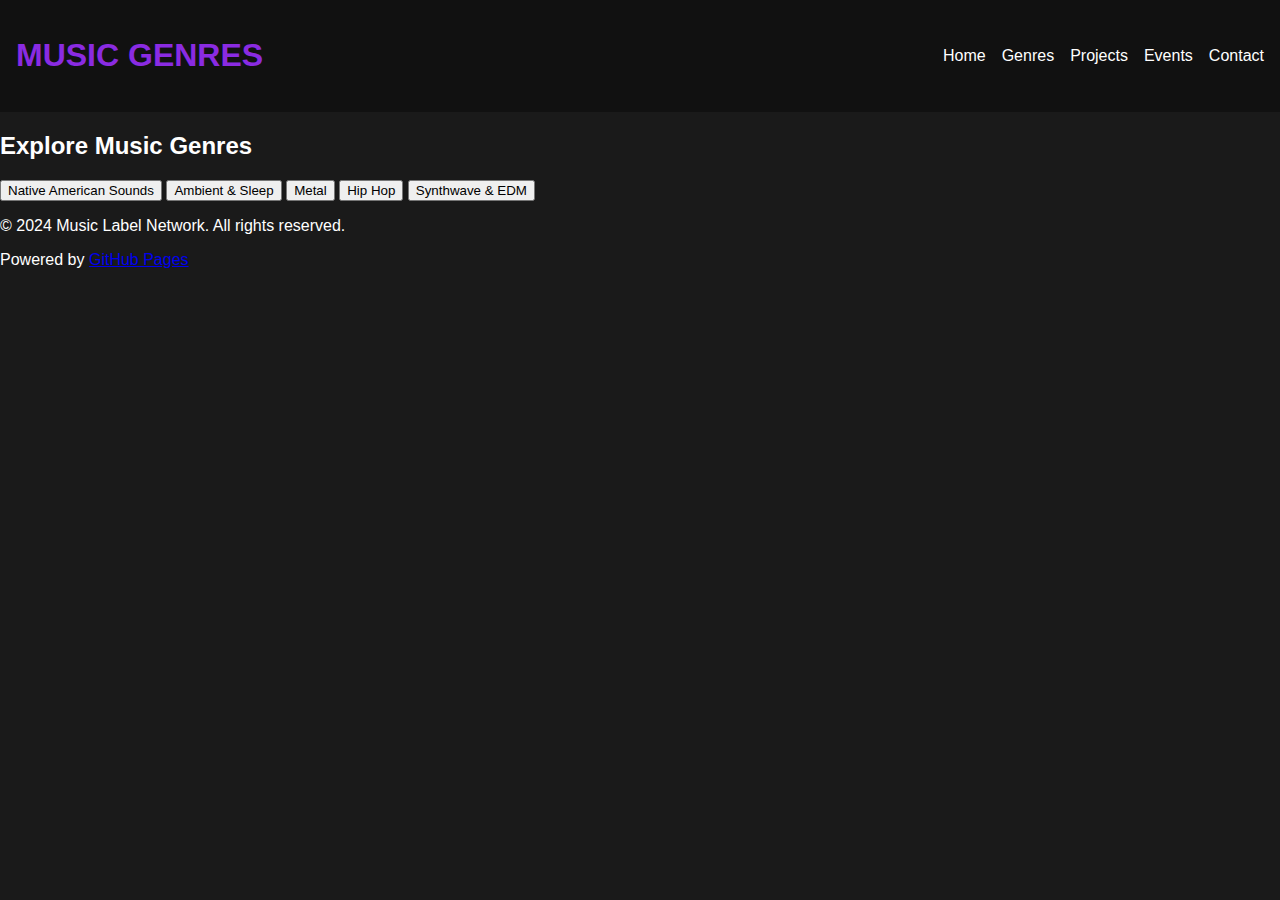
==== genres.html @ 7e1e5e9e "Create genres.html" ====
<!DOCTYPE html>
<html lang="en">
<head>
    <meta charset="UTF-8">
    <meta name="viewport" content="width=device-width, initial-scale=1.0">
    <meta name="description" content="Music Label Network | Explore Genres">
    <title>Music Genres</title>
    <link rel="stylesheet" href="styles.css">
</head>
<body>
    <!-- Header -->
    <header class="header">
        <div class="logo">
            <h1>Music Genres</h1>
        </div>
        <nav class="nav">
            <ul>
                <li><a href="index.html">Home</a></li>
                <li><a href="genres.html">Genres</a></li>
                <li><a href="projects.html">Projects</a></li>
                <li><a href="events.html">Events</a></li>
                <li><a href="contact.html">Contact</a></li>
            </ul>
        </nav>
    </header>

    <!-- Genres Section -->
    <section id="genres" class="section">
        <h2>Explore Music Genres</h2>
        <div class="grid">
            <button class="modal-btn" data-src="https://example.com/native-american-sounds">Native American Sounds</button>
            <button class="modal-btn" data-src="https://example.com/ambient-sleep">Ambient & Sleep</button>
            <button class="modal-btn" data-src="https://example.com/metal">Metal</button>
            <button class="modal-btn" data-src="https://example.com/hip-hop">Hip Hop</button>
            <button class="modal-btn" data-src="https://example.com/synthwave-edm">Synthwave & EDM</button>
        </div>
    </section>

    <!-- Modal -->
    <div id="modal" class="modal">
        <div class="modal-tv">
            <iframe id="modal-iframe" src="" frameborder="0"></iframe>
            <span class="close-btn">&times;</span>
        </div>
    </div>

    <!-- Footer -->
    <footer class="footer">
        <p>&copy; 2024 Music Label Network. All rights reserved.</p>
        <p>Powered by <a href="https://github.com">GitHub Pages</a></p>
    </footer>

    <!-- JavaScript -->
    <script src="script.js"></script>
</body>
</html>
---- styles.css ----
/* General Styles */
body {
    font-family: 'Poppins', sans-serif;
    margin: 0;
    background: #1a1a1a; /* Carbon fiber black */
    color: #ffffff;
}

/* Header */
.header {
    background: #111;
    padding: 1rem;
    display: flex;
    justify-content: space-between;
    align-items: center;
}
.header .logo h1 {
    color: #8a2be2; /* Dark Violet */
    text-transform: uppercase;
}
.nav ul {
    list-style: none;
    display: flex;
    gap: 1rem;
    margin: 0;
    padding: 0;
}
.nav ul li a {
    text-decoration: none;
    color: #fff;
    transition: color 0.3s;
}
.nav ul li a:hover {
    color: #8a2be2; /* Dark Violet */
}

/* Hero Section */
.hero {
    background: linear-gradient(135deg, #1a1a1a, #8a2be2);
    text-align: center;
    padding: 4rem 2rem;
}
.hero h2 {
    color: #fff;
}
.hero h2 span {
    color: #8a2be2; /* Dark Violet */
}
.hero .cta-button {
    background: #8a2be2;
    color: #fff;
    padding: 0.75rem 1.5rem;
    border: none;
    text-transform: uppercase;
    cursor: pointer;
    transition: background 0.3s;
}
.hero .cta-button:hover {
    background: #7a22d1;
}

/* Modal TV */
.modal {
    display: none;
    position: fixed;
    z-index: 1000;
    top: 0;
    left: 0;
    width: 100%;
    height: 100%;
    background: rgba(0, 0, 0, 0.85);
    backdrop-filter: blur(5px);
}

.modal-tv {
    position: relative;
    width: 90%;
    max-width: 800px;
    height: 450px;
    margin: auto;
    margin-top: 5%;
    border-radius: 20px;
    background: #000;
    border: 5px solid #8a2be2; /* Dark Violet Border */
    box-shadow: 0 0 20px #8a2be2, 0 0 50px #8a2be2;
    overflow: hidden;
    display: flex;
    flex-direction: column;
    align-items: center;
    justify-content: center;
}

.modal-tv iframe {
    width: 100%;
    height: 100%;
    border: none;
    border-radius: 10px;
}

.close-btn {
    position: absolute;
    top: 10px;
    right: 15px;
    font-size: 30px;
    color: #fff;
    cursor: pointer;
    z-index: 1050;
    transition: color 0.3s;
}

.close-btn:hover {
    color: #8a2be2; /* Dark Violet */
}
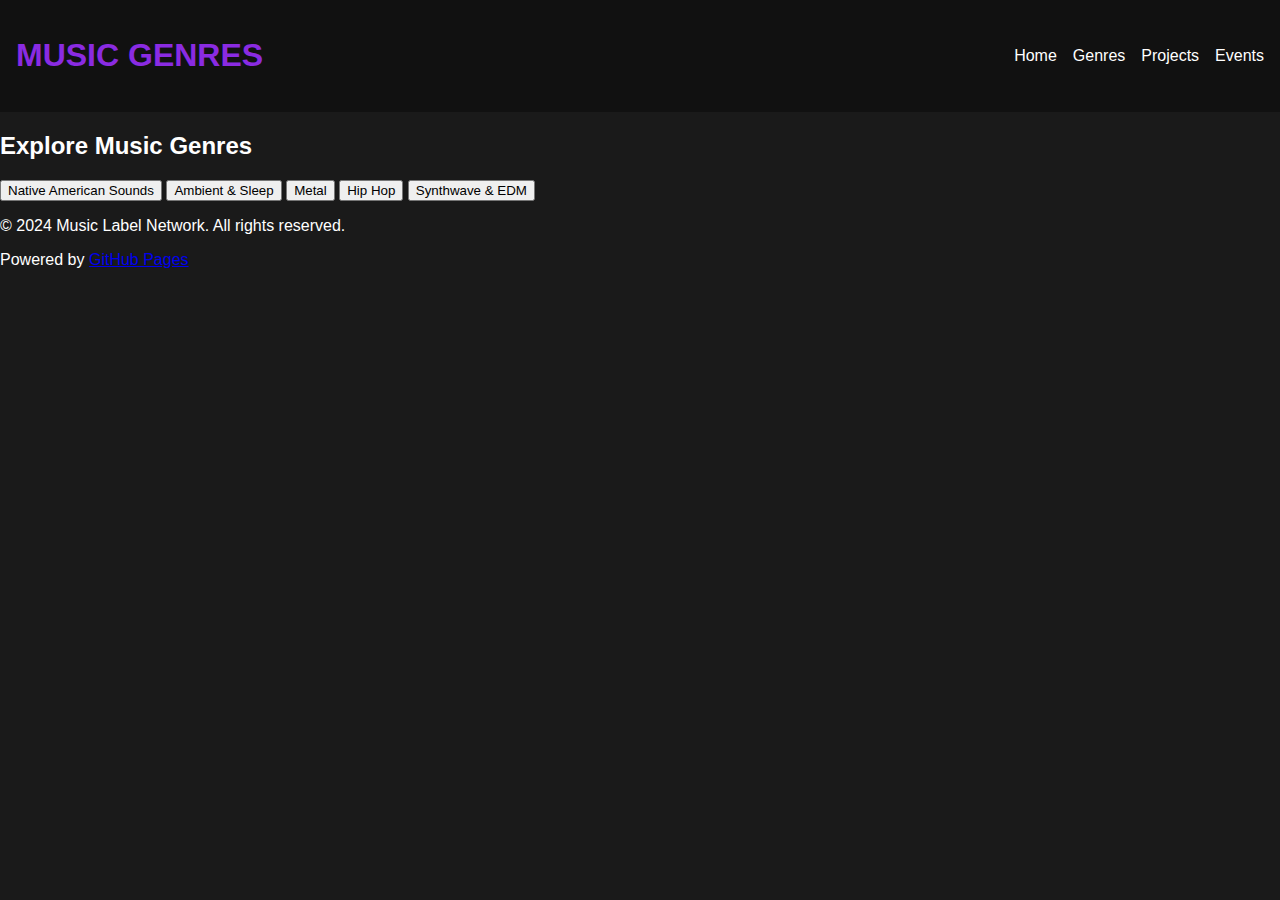
==== commit 4ed670de: "Update genres.html" ====
--- a/genres.html
+++ b/genres.html
@@ -19,7 +19,7 @@
                 <li><a href="genres.html">Genres</a></li>
                 <li><a href="projects.html">Projects</a></li>
                 <li><a href="events.html">Events</a></li>
-                <li><a href="contact.html">Contact</a></li>
+               
             </ul>
         </nav>
     </header>
@@ -28,7 +28,7 @@
     <section id="genres" class="section">
         <h2>Explore Music Genres</h2>
         <div class="grid">
-            <button class="modal-btn" data-src="https://example.com/native-american-sounds">Native American Sounds</button>
+            <button class="modal-btn" data-src="https://martinezworldwide.github.io/Native-American-Sounds">Native American Sounds</button>
             <button class="modal-btn" data-src="https://example.com/ambient-sleep">Ambient & Sleep</button>
             <button class="modal-btn" data-src="https://example.com/metal">Metal</button>
             <button class="modal-btn" data-src="https://example.com/hip-hop">Hip Hop</button>
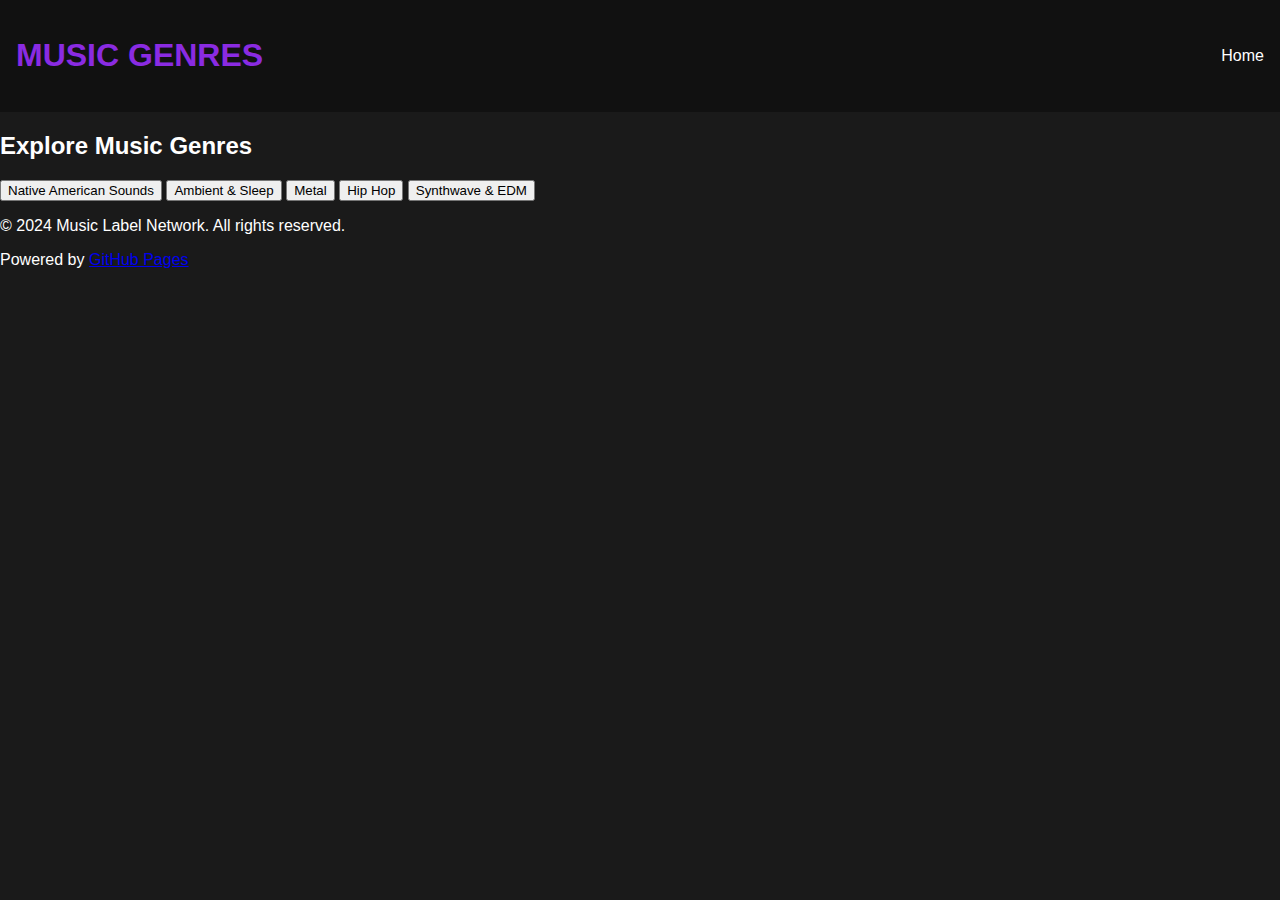
==== commit 93142e3c: "Update genres.html" ====
--- a/genres.html
+++ b/genres.html
@@ -16,9 +16,7 @@
         <nav class="nav">
             <ul>
                 <li><a href="index.html">Home</a></li>
-                <li><a href="genres.html">Genres</a></li>
-                <li><a href="projects.html">Projects</a></li>
-                <li><a href="events.html">Events</a></li>
+              
                
             </ul>
         </nav>
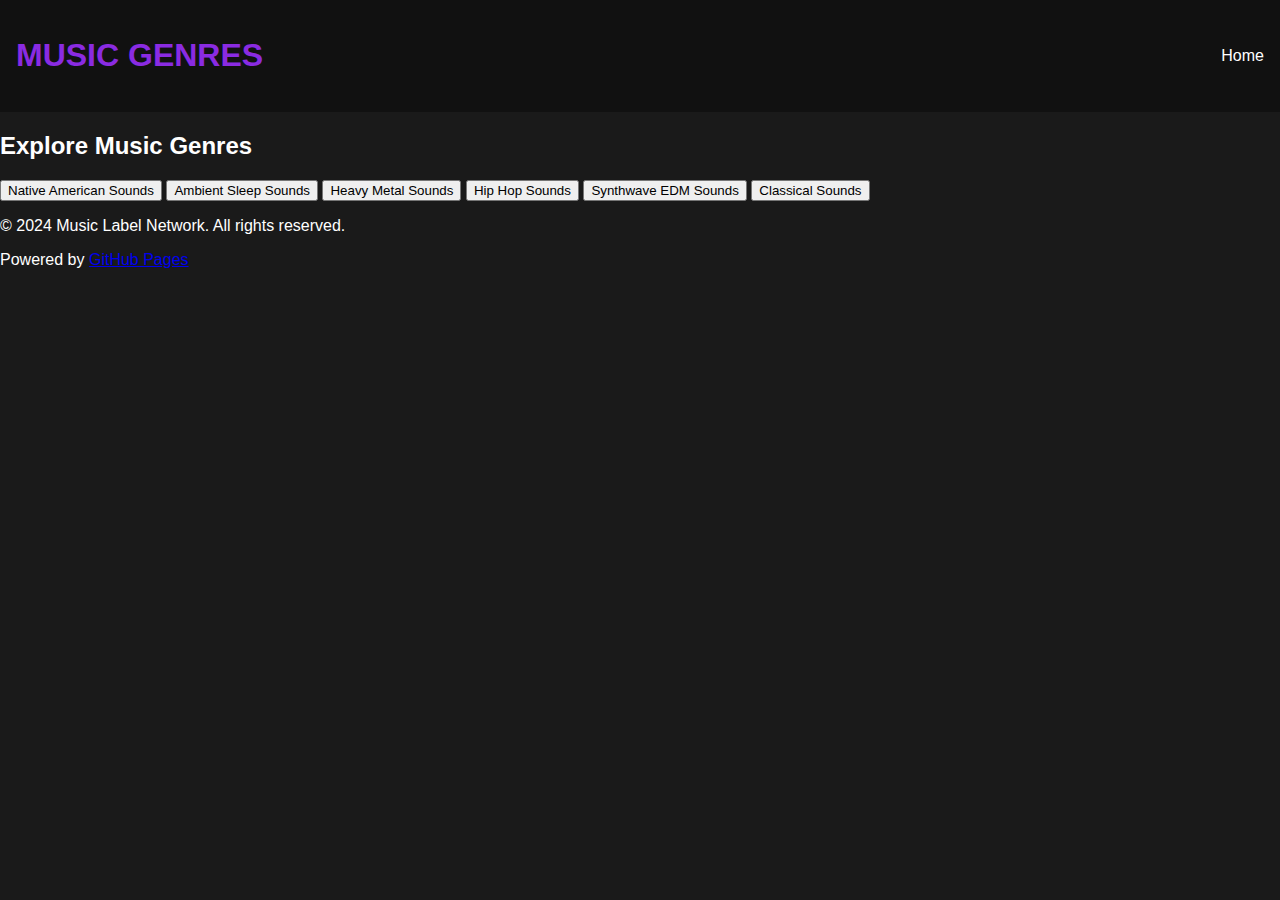
==== commit cf9ad2d5: "Update genres.html" ====
--- a/genres.html
+++ b/genres.html
@@ -27,10 +27,12 @@
         <h2>Explore Music Genres</h2>
         <div class="grid">
             <button class="modal-btn" data-src="https://martinezworldwide.github.io/Native-American-Sounds">Native American Sounds</button>
-            <button class="modal-btn" data-src="https://example.com/ambient-sleep">Ambient & Sleep</button>
-            <button class="modal-btn" data-src="https://example.com/metal">Metal</button>
-            <button class="modal-btn" data-src="https://example.com/hip-hop">Hip Hop</button>
-            <button class="modal-btn" data-src="https://example.com/synthwave-edm">Synthwave & EDM</button>
+            <button class="modal-btn" data-src="https://martinezworldwide.github.io/Ambient-Sleep-Sounds">Ambient Sleep Sounds</button>
+            <button class="modal-btn" data-src="https://martinezworldwide.github.io/Heavy-Metal-Sounds">Heavy Metal Sounds</button>
+            <button class="modal-btn" data-src="https://martinezworldwide.github.io/Hip-Hop-Sounds">Hip Hop Sounds</button>
+            <button class="modal-btn" data-src="https://martinezworldwide.github.io/Synthwave-EDM-Sounds">Synthwave EDM Sounds</button>
+             <button class="modal-btn" data-src="https://martinezworldwide.github.io/Classical-Sounds">Classical Sounds</button>
+
         </div>
     </section>
 
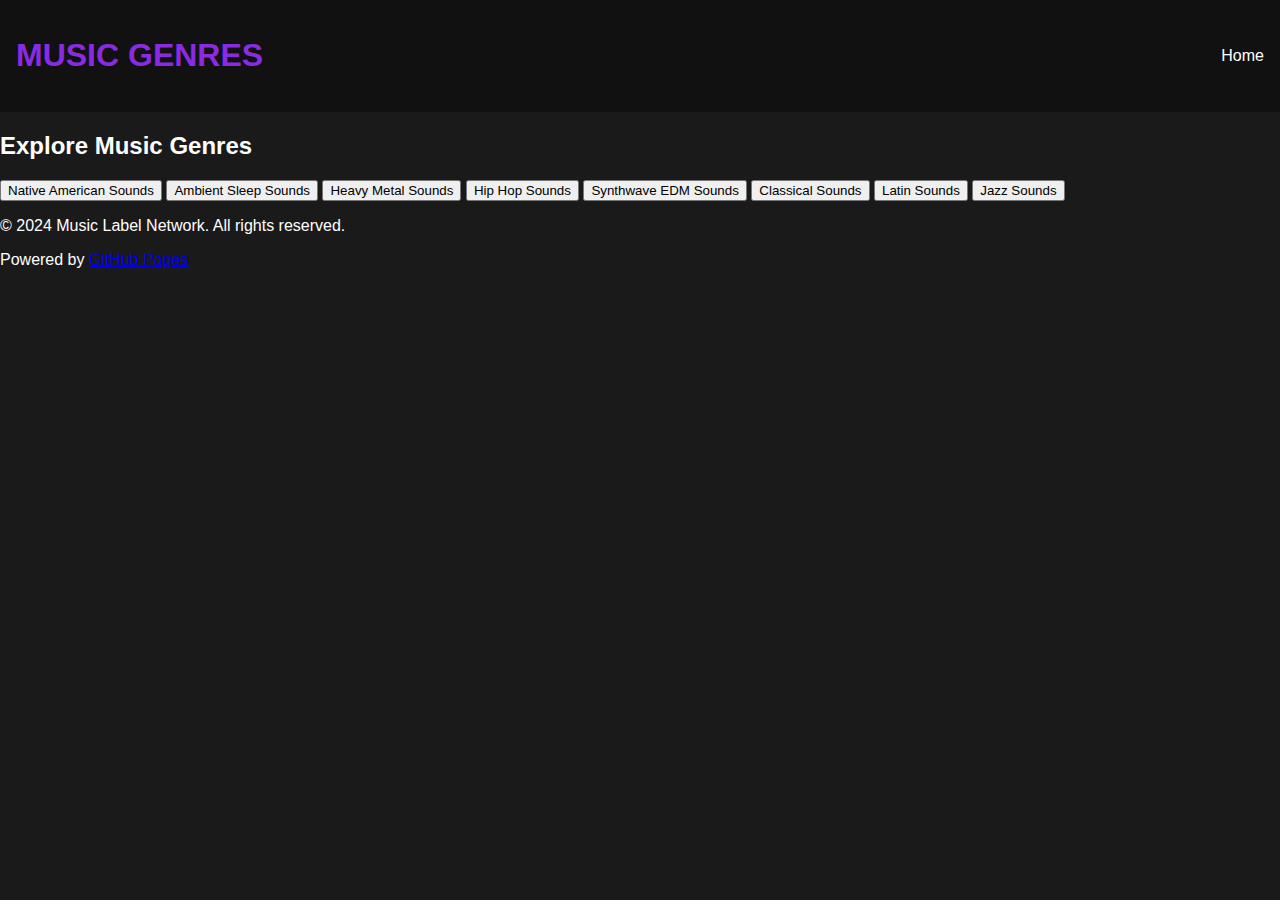
==== commit 03ddb5b7: "Update genres.html" ====
--- a/genres.html
+++ b/genres.html
@@ -31,7 +31,10 @@
             <button class="modal-btn" data-src="https://martinezworldwide.github.io/Heavy-Metal-Sounds">Heavy Metal Sounds</button>
             <button class="modal-btn" data-src="https://martinezworldwide.github.io/Hip-Hop-Sounds">Hip Hop Sounds</button>
             <button class="modal-btn" data-src="https://martinezworldwide.github.io/Synthwave-EDM-Sounds">Synthwave EDM Sounds</button>
-             <button class="modal-btn" data-src="https://martinezworldwide.github.io/Classical-Sounds">Classical Sounds</button>
+            <button class="modal-btn" data-src="https://martinezworldwide.github.io/Classical-Sounds">Classical Sounds</button>
+            <button class="modal-btn" data-src="https://martinezworldwide.github.io/Latin-Sounds">Latin Sounds</button>
+            <button class="modal-btn" data-src="https://martinezworldwide.github.io/Jazz-Sounds">Jazz Sounds</button>
+
 
         </div>
     </section>
